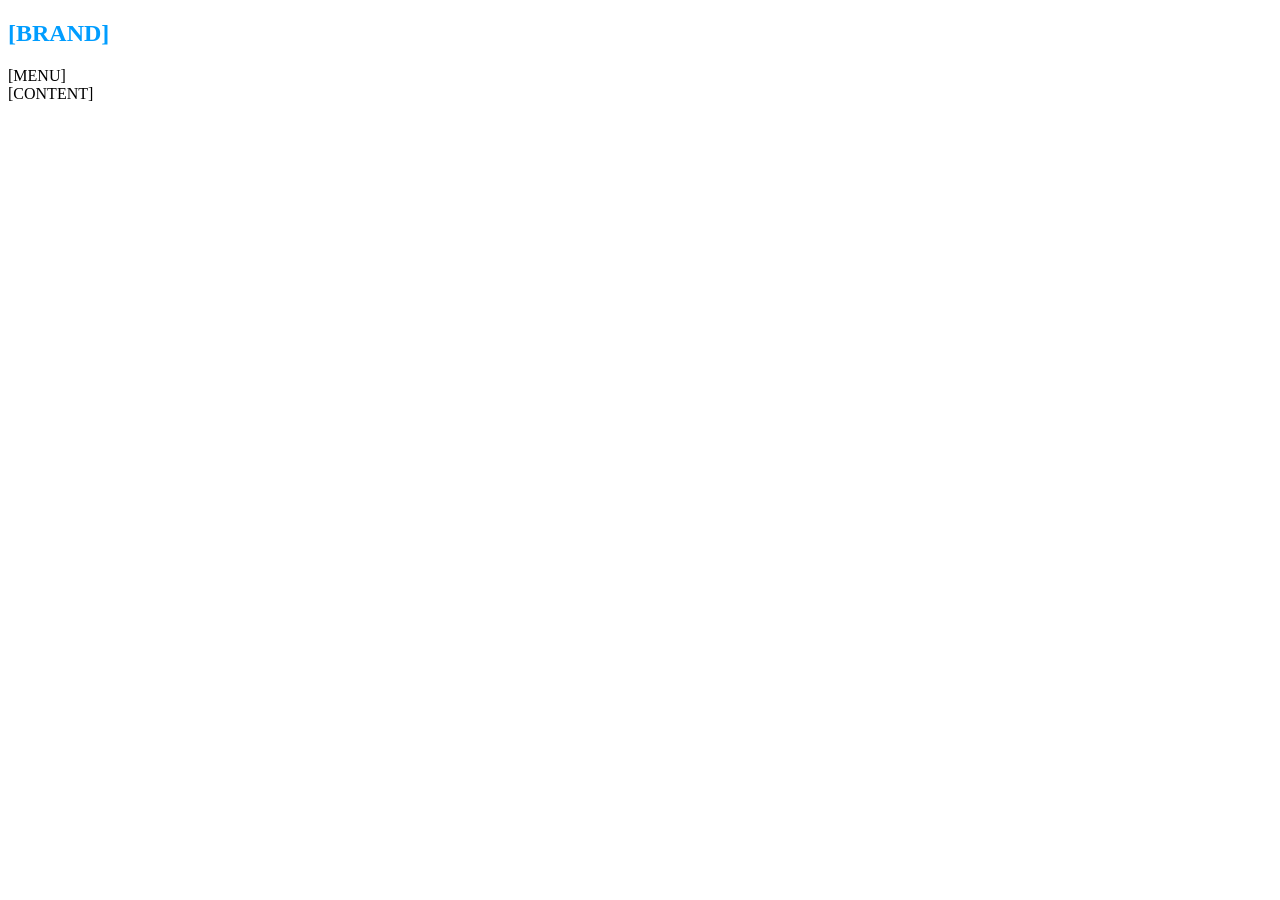
==== app/theme/default copy/index.html @ 80dccd32 "modified:   .htaccess 	modified:   app/admin/asset/domcreate/dom.js 	modified:   app/admin/asset/js/" ====
<!DOCTYPE html>
<html lang="en">

<head>
    <meta charset="UTF-8">
    <meta http-equiv="X-UA-Compatible" content="IE=edge">
    <meta name="viewport" content="width=device-width, initial-scale=1.0">
    <title>Document</title>
</head>

<body>
    <nav>
        <h1 style="color: rgb(0, 157, 255); font-weight:900;">[BRAND]</h1>
        <div>[MENU]</div>
    </nav>
    <div class="container">
        [CONTENT]
    </div>
    
</body>

</html>
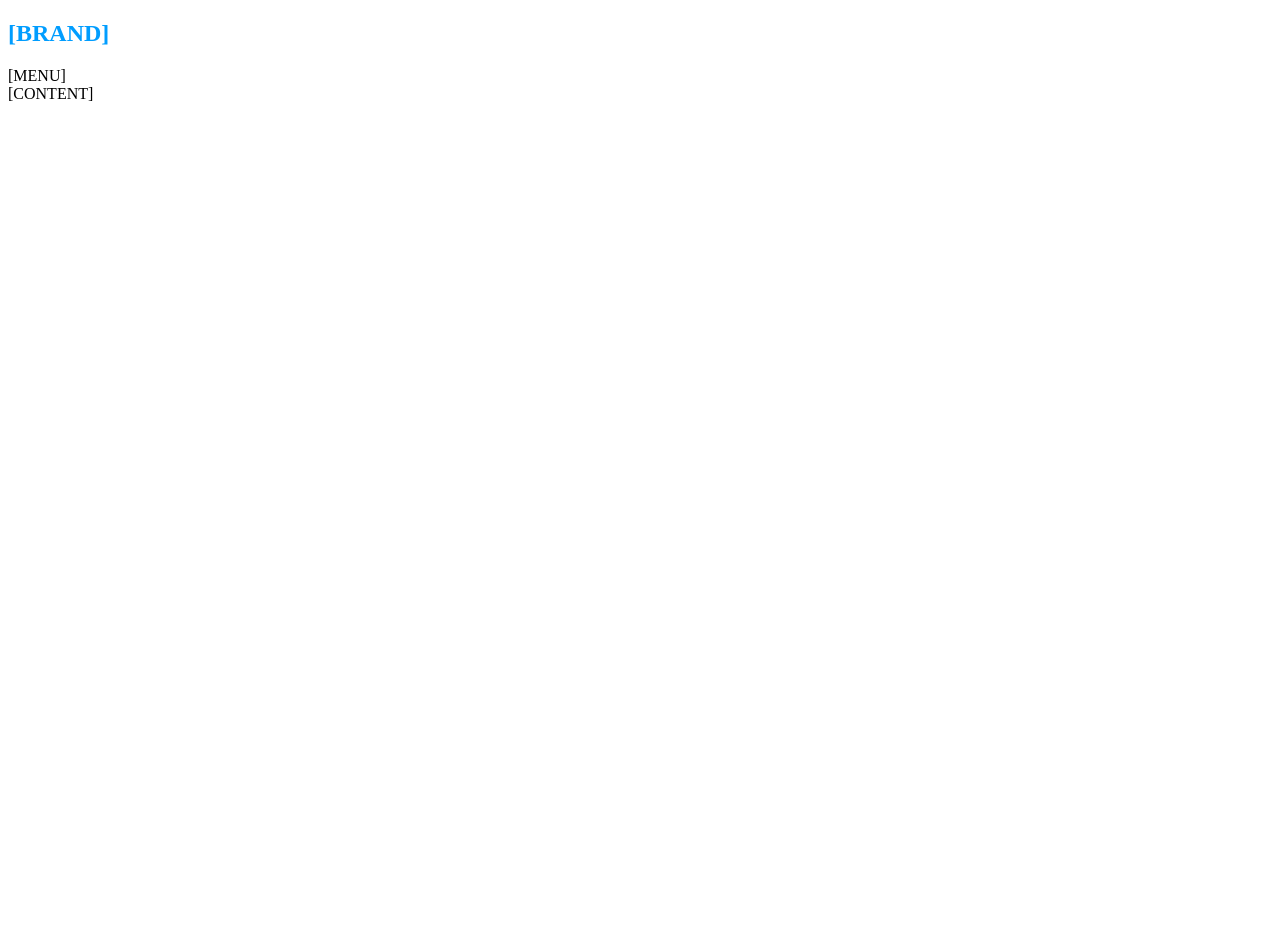
==== commit cfc11edf: "modified:   app/admin/controler/editor/editing.html 	modified:   app/admin/controler/editor/main.php" ====
--- a/app/theme/default copy/index.html
+++ b/app/theme/default copy/index.html
@@ -6,6 +6,18 @@
     <meta http-equiv="X-UA-Compatible" content="IE=edge">
     <meta name="viewport" content="width=device-width, initial-scale=1.0">
     <title>Document</title>
+    <style>
+        body {
+            position: relative;
+            height: 100vh;
+        }
+        img {
+            position: absolute;
+            left: 50%;
+            top: 50%;
+            transform: translate(-50%, -50%);
+        }
+    </style>
 </head>
 
 <body>
